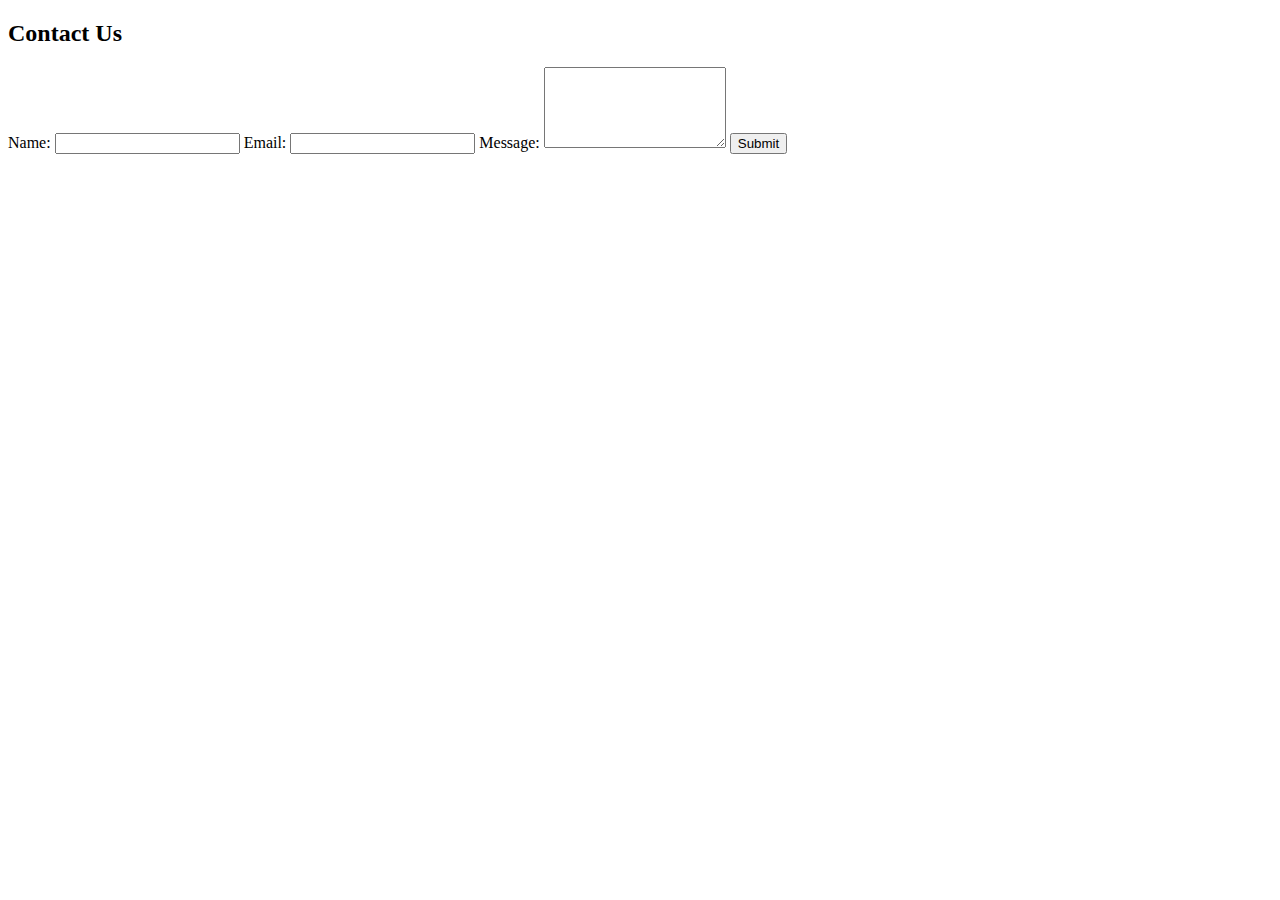
==== contact.html @ 015ffb2c "add contact us page" ====
<!DOCTYPE html>
<html>
  <head>
    <meta charset="utf-8">
    <meta name="viewport" content="width=device-width, initial-scale=1">
    <title>Contact Form</title>
    <link rel="stylesheet" type="text/css" href="CSS/style.css">
  </head>
  <body>
    <div class="form-container">
      <form action="#">
      <h2>
        <label for="contact us">Contact Us</label>
      </h2>
        <label for="name">Name:</label>
        <input type="text" id="name" name="name" required>

        <label for="email">Email:</label>
        <input type="email" id="email" name="email" required>

        <label for="message">Message:</label>
        <textarea id="message" name="message" rows="5" required></textarea>

        <input type="submit" value="Submit">
      </form>
    </div>
  </body>
</html>
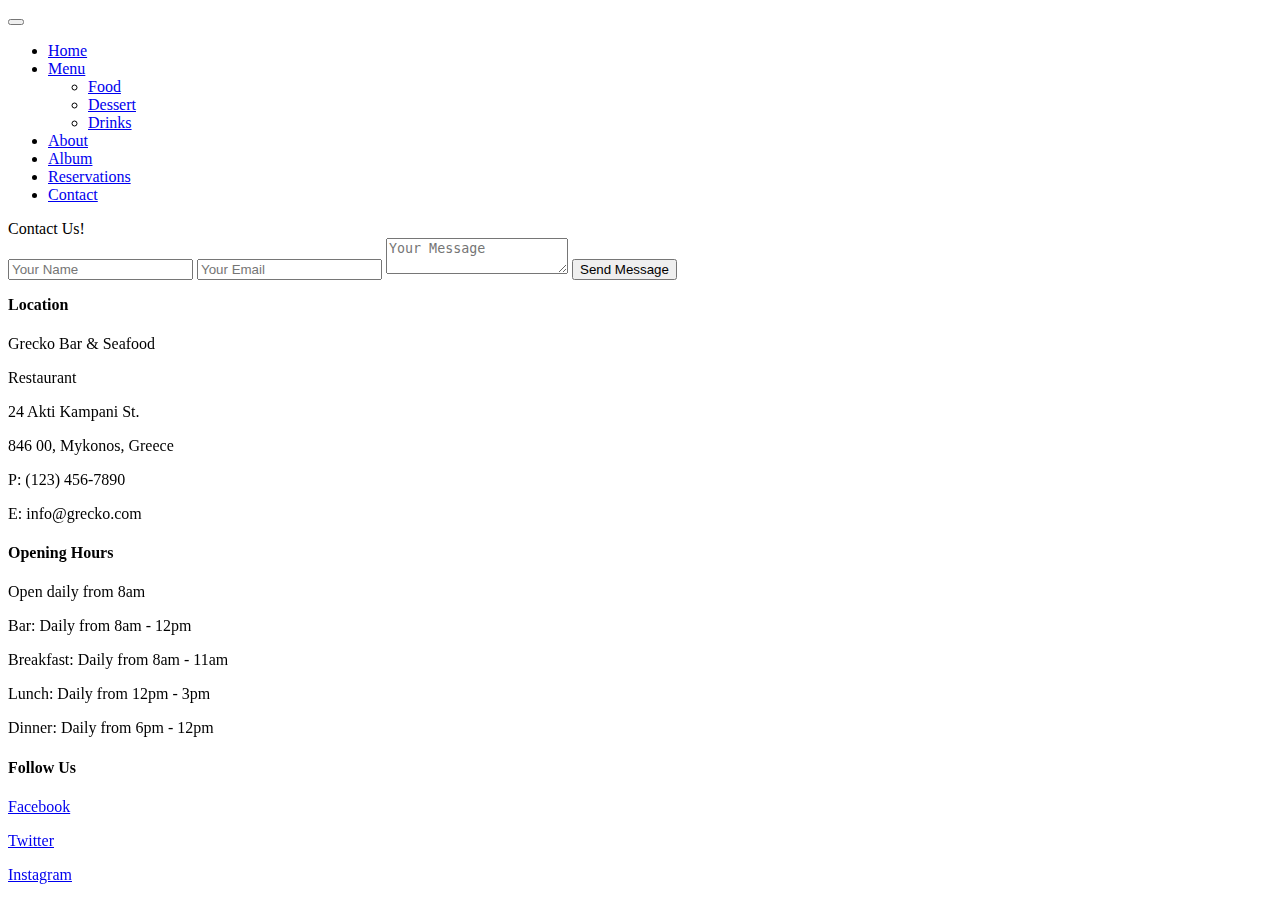
==== commit 54925bb0: "Contactpage" ====
--- a/contact.html
+++ b/contact.html
@@ -4,25 +4,113 @@
     <meta charset="utf-8">
     <meta name="viewport" content="width=device-width, initial-scale=1">
     <title>Contact Form</title>
-    <link rel="stylesheet" type="text/css" href="CSS/style.css">
+    <link rel="stylesheet" type="text/css" href="css/Contact.css">
+     <link href="https://cdn.jsdelivr.net/npm/bootstrap@5.3.0-alpha1/dist/css/bootstrap.min.css" rel="stylesheet" integrity="sha384-GLhlTQ8iRABdZLl6O3oVMWSktQOp6b7In1Zl3/Jr59b6EGGoI1aFkw7cmDA6j6gD" crossorigin="anonymous">
+    <style>
+
+
+      body {
+        overflow: auto;
+      }
+      footer {
+        position: fixed;
+        bottom: 0;
+        width: 100%;
+      }
+
+
+
+
+    </style>
   </head>
   <body>
-    <div class="form-container">
-      <form action="#">
-      <h2>
-        <label for="contact us">Contact Us</label>
-      </h2>
-        <label for="name">Name:</label>
-        <input type="text" id="name" name="name" required>
 
-        <label for="email">Email:</label>
-        <input type="email" id="email" name="email" required>
 
-        <label for="message">Message:</label>
-        <textarea id="message" name="message" rows="5" required></textarea>
+    <nav class="navbar navbar-expand-lg bg-body-tertiary">
+  <div class="container-fluid">
 
-        <input type="submit" value="Submit">
+    <button class="navbar-toggler" type="button" data-bs-toggle="collapse" data-bs-target="#navbarNavDropdown" aria-controls="navbarNavDropdown" aria-expanded="false" aria-label="Toggle navigation">
+      <span class="navbar-toggler-icon"></span>
+    </button>
+    <div class="collapse navbar-collapse" id="navbarNavDropdown">
+      <ul class="navbar-nav">
+        <li class="nav-item">
+          <a class="nav-link active" aria-current="page" href="#">Home</a>
+        </li>
+        <li class="nav-item dropdown">
+          <a class="nav-link dropdown-toggle" href="#" role="button" data-bs-toggle="dropdown" aria-expanded="false">
+          Menu
+          </a>
+          <ul class="dropdown-menu">
+            <li><a class="dropdown-item" href="MenuFood.html">Food</a></li>
+            <li><a class="dropdown-item" href="MenuDesserts.html">Dessert</a></li>
+            <li><a class="dropdown-item" href="MenuDrinks.html">Drinks</a></li>
+          </ul>
+        </li>
+        <li class="nav-item">
+          <a class="nav-link" href="#">About</a>
+        </li>
+        <li class="nav-item">
+          <a class="nav-link" href="#">Album</a>
+        </li>
+        <li class="nav-item">
+          <a class="nav-link" href="#">Reservations</a>
+        </li>
+        <li class="nav-item">
+          <a class="nav-link" href="#">Contact</a>
+        </li>
+        
+      </ul>
+    </div>
+  </div>
+</nav>
+
+
+
+<div class="tekst">Contact Us!</div>
+
+    <div class="contact-box">
+      <form>
+        <input type="text" class="input-field" placeholder="Your Name">
+        <input type="email" class="input-field" placeholder="Your Email">
+        <textarea type="text" class="input-field textarea-field" placeholder="Your Message"></textarea>
+        <button type="button" class="btnt">Send Message</button>
       </form>
     </div>
+    <footer>
+      <div class="footer-container">
+        <div class="footer-row">
+          <div class="footer-col">
+            <h4>Location</h4>
+            <p>Grecko Bar & Seafood</p>
+            <p>Restaurant</p>
+            <p>24 Akti Kampani St.</p>
+            <p>846 00, Mykonos, Greece</p>
+            <p>P: (123) 456-7890</p>
+            <p>E: info@grecko.com</p>
+          </div>
+          <div class="footer-col">
+            <h4>Opening Hours</h4>
+            <p>Open daily from 8am</p>
+            <p>Bar: Daily from 8am - 12pm</p>
+            <p>Breakfast: Daily from 8am - 11am</p>
+            <p>Lunch: Daily from 12pm - 3pm</p>
+            <p>Dinner: Daily from 6pm - 12pm</p>
+          </div>
+          <div class="footer-col">
+            <h4>Follow Us</h4>
+            <p><a href="https://www.facebook.com/">Facebook</a></p>
+            <p><a href="https://twitter.com/login?lang=en">Twitter</a></p>
+            <p><a href="https://www.instagram.com/">Instagram</a></p>
+          </div>
+        </div>
+      </div>
+    </footer>
+
+<script src="https://cdn.jsdelivr.net/npm/@popperjs/core@2.11.6/dist/umd/popper.min.js" integrity="sha384-oBqDVmMz9ATKxIep9tiCxS/Z9fNfEXiDAYTujMAeBAsjFuCZSmKbSSUnQlmh/jp3" crossorigin="anonymous"></script>
+<script src="https://cdn.jsdelivr.net/npm/bootstrap@5.3.0-alpha1/dist/js/bootstrap.min.js" integrity="sha384-mQ93GR66B00ZXjt0YO5KlohRA5SY2XofN4zfuZxLkoj1gXtW8ANNCe9d5Y3eG5eD" crossorigin="anonymous"></script>
+
+        
+
   </body>
-</html>  +</html>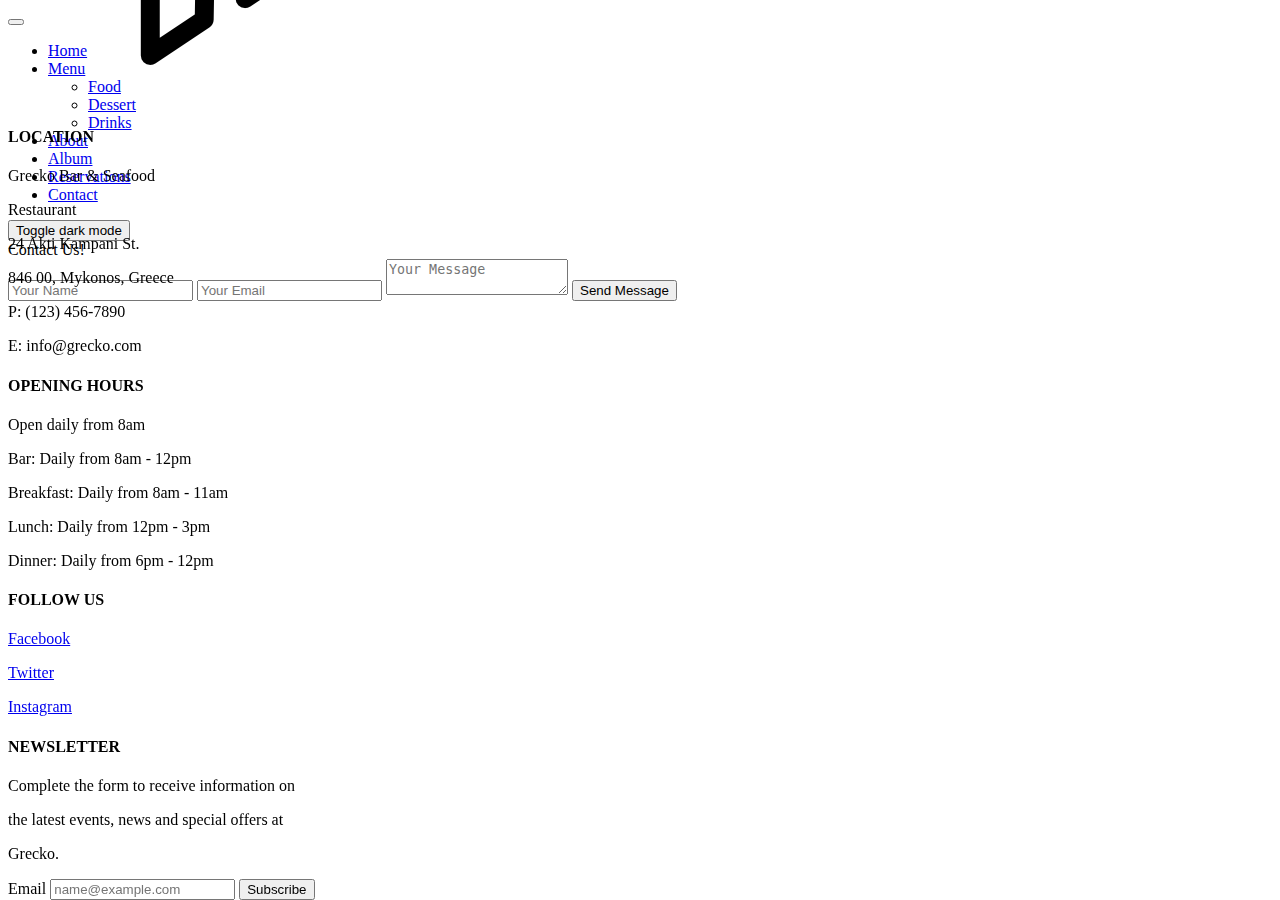
==== commit 0465ab22: "updated" ====
--- a/contact.html
+++ b/contact.html
@@ -35,7 +35,7 @@
     <div class="collapse navbar-collapse" id="navbarNavDropdown">
       <ul class="navbar-nav">
         <li class="nav-item">
-          <a class="nav-link active" aria-current="page" href="#">Home</a>
+          <a class="nav-link active" aria-current="page" href="index.html">Home</a>
         </li>
         <li class="nav-item dropdown">
           <a class="nav-link dropdown-toggle" href="#" role="button" data-bs-toggle="dropdown" aria-expanded="false">
@@ -62,6 +62,7 @@
         
       </ul>
     </div>
+    <button onclick="myFunction()">Toggle dark mode</button>
   </div>
 </nav>
 
@@ -79,9 +80,12 @@
     </div>
     <footer>
       <div class="footer-container">
+                <div class="img">
+      <img src="img/pillar.png">
+    </div>
         <div class="footer-row">
           <div class="footer-col">
-            <h4>Location</h4>
+            <h4>LOCATION</h4>
             <p>Grecko Bar & Seafood</p>
             <p>Restaurant</p>
             <p>24 Akti Kampani St.</p>
@@ -90,7 +94,7 @@
             <p>E: info@grecko.com</p>
           </div>
           <div class="footer-col">
-            <h4>Opening Hours</h4>
+            <h4>OPENING HOURS</h4>
             <p>Open daily from 8am</p>
             <p>Bar: Daily from 8am - 12pm</p>
             <p>Breakfast: Daily from 8am - 11am</p>
@@ -98,14 +102,47 @@
             <p>Dinner: Daily from 6pm - 12pm</p>
           </div>
           <div class="footer-col">
-            <h4>Follow Us</h4>
+            <h4>FOLLOW US</h4>
             <p><a href="https://www.facebook.com/">Facebook</a></p>
             <p><a href="https://twitter.com/login?lang=en">Twitter</a></p>
             <p><a href="https://www.instagram.com/">Instagram</a></p>
           </div>
+           <div class="footer-col">
+            <h4>NEWSLETTER</h4>
+            <p>Complete the form to receive information on</p>
+            <p>the latest events, news and special offers at</p>
+            <p>Grecko.</p>
+           <label class="sr-only" for="formEmail">Email</label>
+           <input type="email" class="form-control form-control-sm rounded" id="formEmail" placeholder="name@example.com">
+           <button type="submit" class="btn btn-sm btn-outline-light btn-block mt-2">Subscribe</button>
+          </div>
         </div>
       </div>
     </footer>
+
+<script type="text/javascript">
+  const form = document.querySelector('form');
+const button = document.querySelector('.btnt');
+
+button.addEventListener('click', (event) => {
+  event.preventDefault(); // Prevent the form from submitting
+  
+  const name = form.elements[0].value;
+  const email = form.elements[1].value;
+  const message = form.elements[2].value;
+  
+  if (name.trim() === '' || email.trim() === '' || message.trim() === '') {
+    alert('Please fill in all fields before submitting the form.');
+  }
+});
+
+</script>
+<script>
+function myFunction() {
+   var element = document.body;
+   element.classList.toggle("dark-mode");
+}
+</script>
 
 <script src="https://cdn.jsdelivr.net/npm/@popperjs/core@2.11.6/dist/umd/popper.min.js" integrity="sha384-oBqDVmMz9ATKxIep9tiCxS/Z9fNfEXiDAYTujMAeBAsjFuCZSmKbSSUnQlmh/jp3" crossorigin="anonymous"></script>
 <script src="https://cdn.jsdelivr.net/npm/bootstrap@5.3.0-alpha1/dist/js/bootstrap.min.js" integrity="sha384-mQ93GR66B00ZXjt0YO5KlohRA5SY2XofN4zfuZxLkoj1gXtW8ANNCe9d5Y3eG5eD" crossorigin="anonymous"></script>
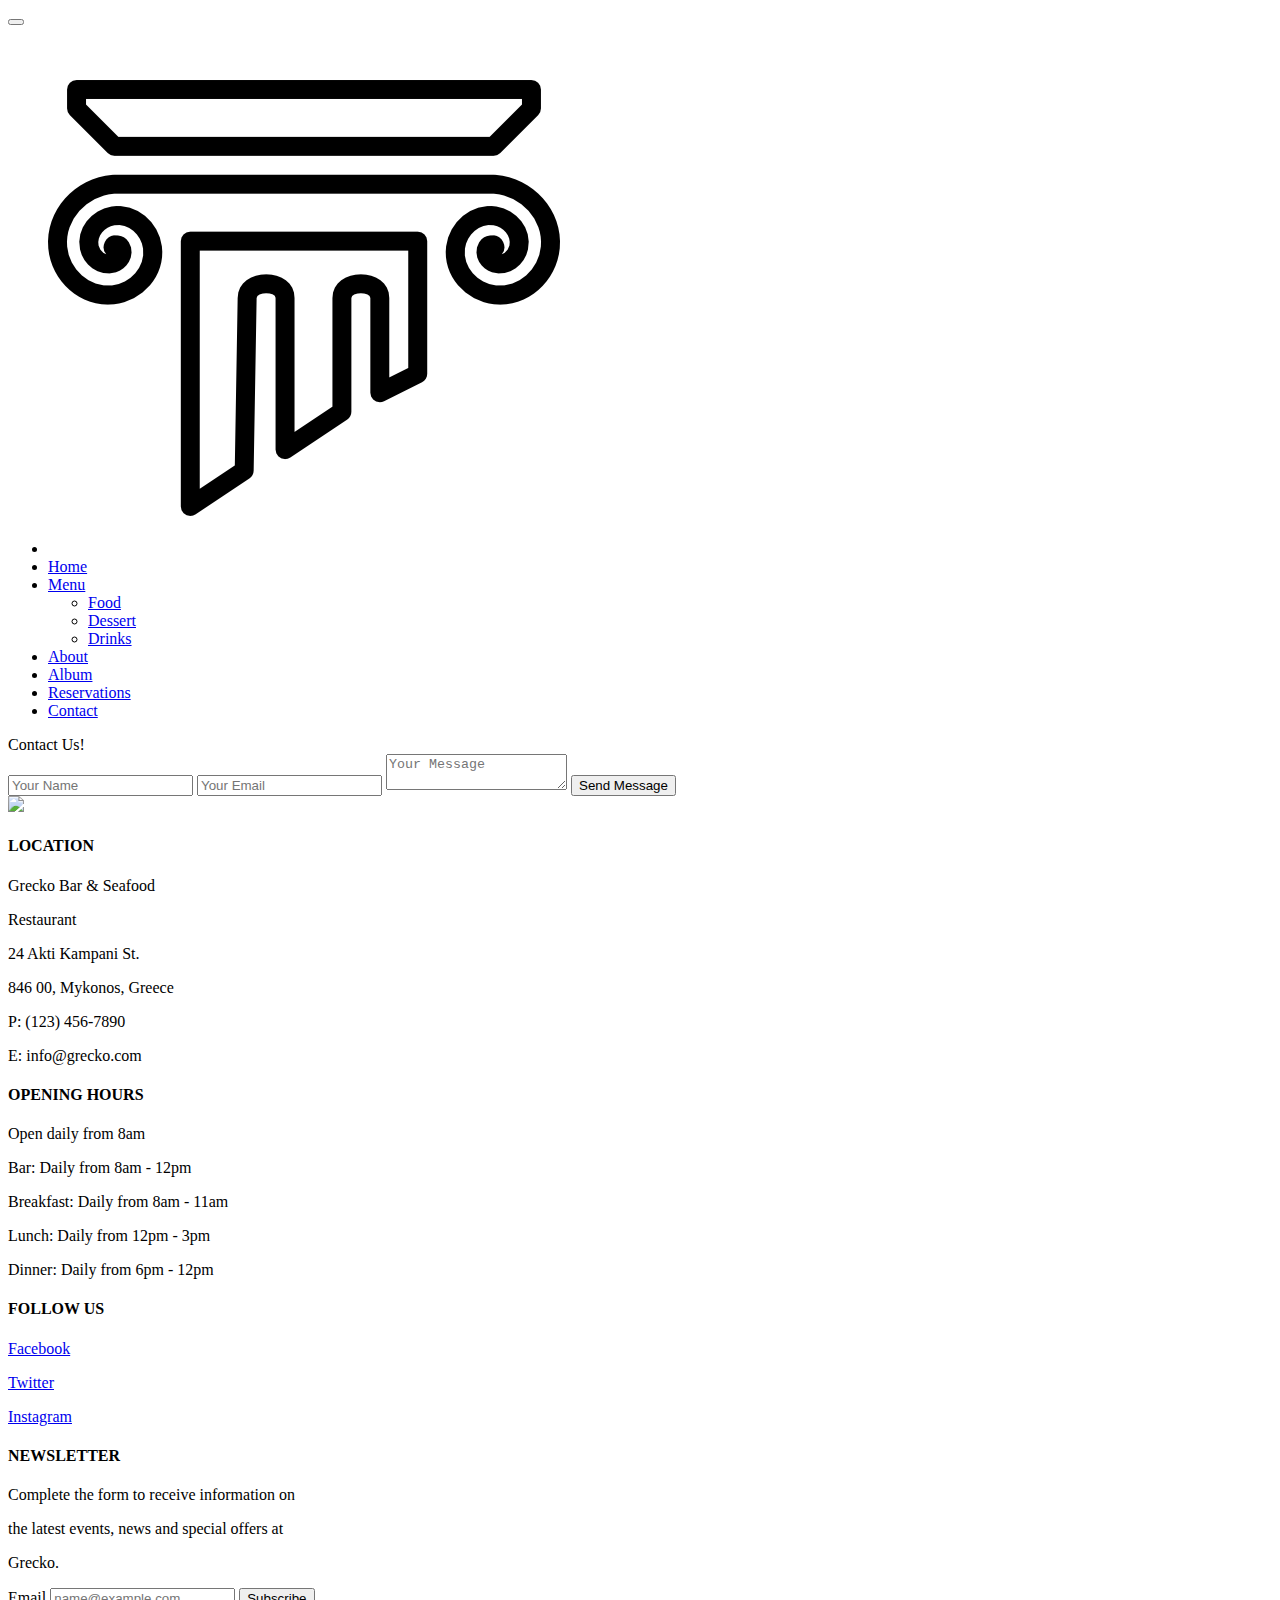
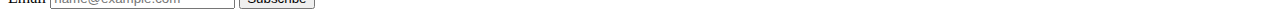
==== commit d8058294: "FadeIn" ====
--- a/contact.html
+++ b/contact.html
@@ -6,22 +6,6 @@
     <title>Contact Form</title>
     <link rel="stylesheet" type="text/css" href="css/Contact.css">
      <link href="https://cdn.jsdelivr.net/npm/bootstrap@5.3.0-alpha1/dist/css/bootstrap.min.css" rel="stylesheet" integrity="sha384-GLhlTQ8iRABdZLl6O3oVMWSktQOp6b7In1Zl3/Jr59b6EGGoI1aFkw7cmDA6j6gD" crossorigin="anonymous">
-    <style>
-
-
-      body {
-        overflow: auto;
-      }
-      footer {
-        position: fixed;
-        bottom: 0;
-        width: 100%;
-      }
-
-
-
-
-    </style>
   </head>
   <body>
 
@@ -34,8 +18,11 @@
     </button>
     <div class="collapse navbar-collapse" id="navbarNavDropdown">
       <ul class="navbar-nav">
+         <li class="nav-item">
+          <a href="index.html"><img class="LOGO" src="img/Logo"></a>
+        </li>
         <li class="nav-item">
-          <a class="nav-link active" aria-current="page" href="index.html">Home</a>
+          <a class="nav-link active" aria-current="page" href="#">Home</a>
         </li>
         <li class="nav-item dropdown">
           <a class="nav-link dropdown-toggle" href="#" role="button" data-bs-toggle="dropdown" aria-expanded="false">
@@ -62,7 +49,6 @@
         
       </ul>
     </div>
-    <button onclick="myFunction()">Toggle dark mode</button>
   </div>
 </nav>
 
@@ -81,7 +67,7 @@
     <footer>
       <div class="footer-container">
                 <div class="img">
-      <img src="img/pillar.png">
+      <img src="img/FooterLogo.png">
     </div>
         <div class="footer-row">
           <div class="footer-col">
@@ -119,34 +105,10 @@
         </div>
       </div>
     </footer>
-
-<script type="text/javascript">
-  const form = document.querySelector('form');
-const button = document.querySelector('.btnt');
-
-button.addEventListener('click', (event) => {
-  event.preventDefault(); // Prevent the form from submitting
-  
-  const name = form.elements[0].value;
-  const email = form.elements[1].value;
-  const message = form.elements[2].value;
-  
-  if (name.trim() === '' || email.trim() === '' || message.trim() === '') {
-    alert('Please fill in all fields before submitting the form.');
-  }
-});
-
-</script>
-<script>
-function myFunction() {
-   var element = document.body;
-   element.classList.toggle("dark-mode");
-}
-</script>
-
 <script src="https://cdn.jsdelivr.net/npm/@popperjs/core@2.11.6/dist/umd/popper.min.js" integrity="sha384-oBqDVmMz9ATKxIep9tiCxS/Z9fNfEXiDAYTujMAeBAsjFuCZSmKbSSUnQlmh/jp3" crossorigin="anonymous"></script>
 <script src="https://cdn.jsdelivr.net/npm/bootstrap@5.3.0-alpha1/dist/js/bootstrap.min.js" integrity="sha384-mQ93GR66B00ZXjt0YO5KlohRA5SY2XofN4zfuZxLkoj1gXtW8ANNCe9d5Y3eG5eD" crossorigin="anonymous"></script>
 
+<script src="js/contact.js"></script>
         
 
   </body>
